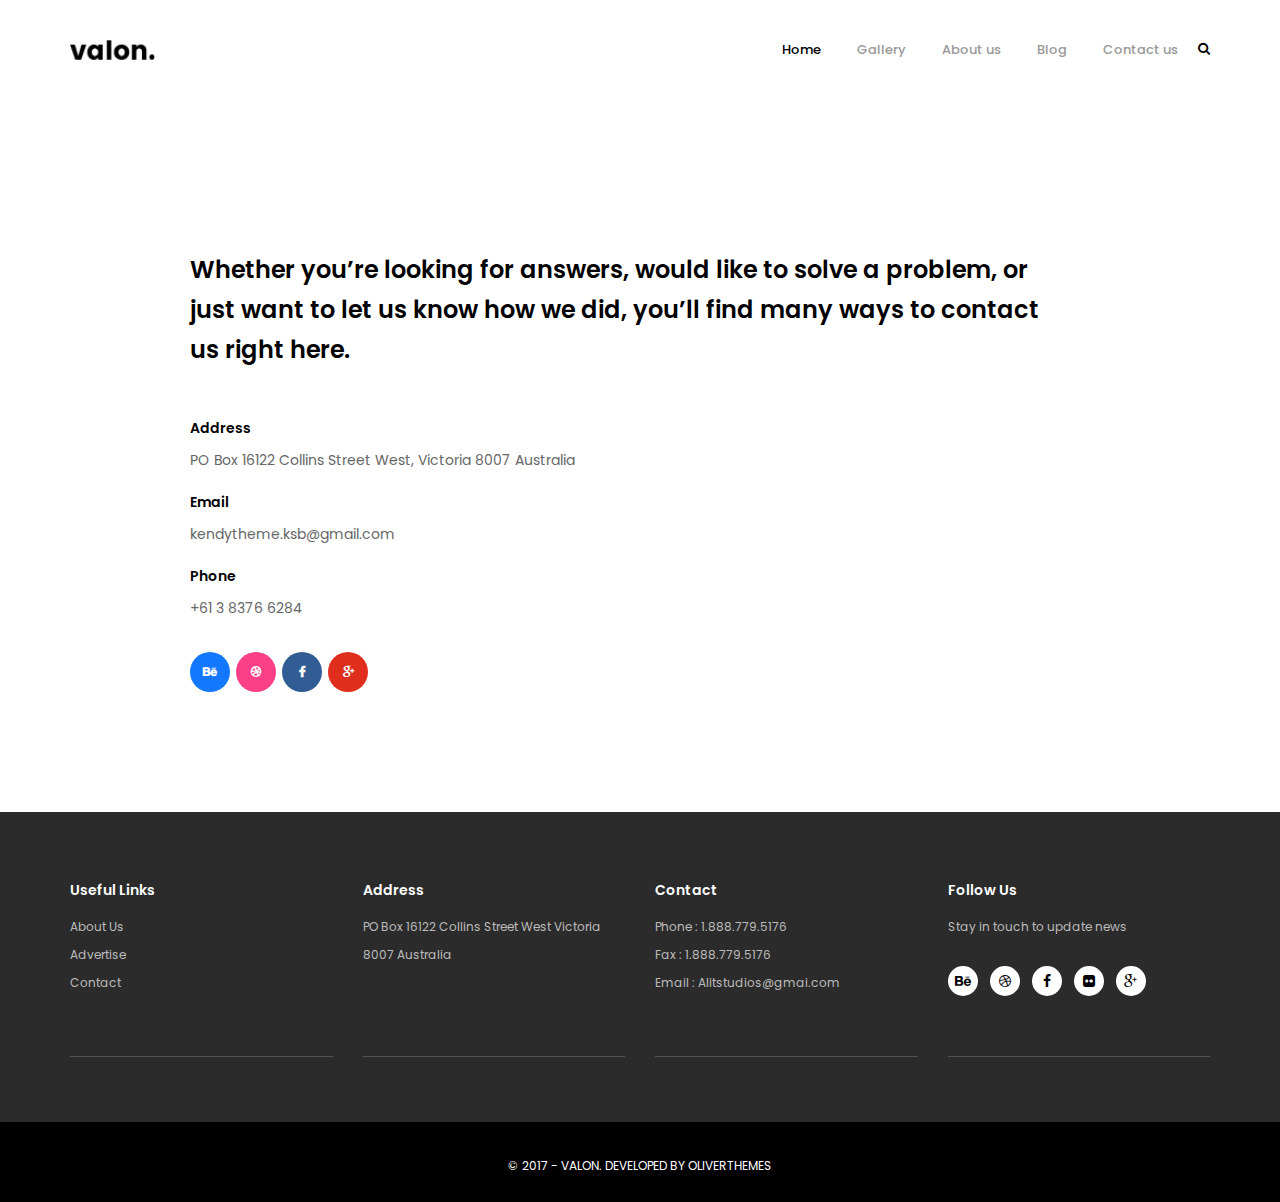
==== contact.html @ b1d3b31f "deleted extraneous files" ====
<!DOCTYPE html>
<html lang="en">
<head>
	<meta charset="UTF-8">
	<meta name="viewport" content="width=device-width, initial-scale=1">
	<meta name="format-detection" content="telephone=no">
	<meta name="apple-mobile-web-app-capable" content="yes">
	<title>Contact Us - Valon</title>

	<link href="//fonts.googleapis.com/css?family=Poppins:300,400,500,600,700%7CCourgette%7CAdamina%7CLato" rel="stylesheet">
	<link rel="stylesheet" type="text/css" href="css/libs/font-awesome.min.css">
	<link rel="stylesheet" type="text/css" href="css/libs/bootstrap.min.css">
	<link rel="stylesheet" type="text/css" href="css/libs/magnific-popup.css">
	<link rel="stylesheet" type="text/css" href="css/libs/owl.carousel.min.css">
	<link rel="stylesheet" type="text/css" href="css/styles.css">
</head>
<body>
	<!-- Header -->
	<header id="header" class="header">
		<div class="container">

			<!-- Logo -->
			<div class="logo">
				<a href="index.html">
					<img src="images/logo.png" alt="Valon">
				</a>
			</div>
			<!-- End Logo -->

			<!-- Header Right -->
			<div class="header-right pull-right">
				<!-- Menu Mobile -->
				<div class="menu-mobile">
					<span class="item item-1"></span>
					<span class="item item-2"></span>
					<span class="item item-3"></span>
				</div>
				<!-- End Menu Mobile -->
				<!-- Search -->
				<div class="search">
					<i class="fa fa-search"></i>
				</div>
				<div class="box-search">
					<div class="box-search-inner">
						<div class="container">
							<form class="search-form" action="#" method="get">
								<input type="search" name="s" class="search-field" placeholder="Type && hit enter" value="" title="Search">
								<div class="kd-close">
									<i class="fa fa-times"></i>
								</div>
							</form>
						</div>
					</div>

				</div>
				<!-- End Search -->
			</div>
			<!-- End Header Right -->

			<!-- Navigation -->
			<div class="wrap-navigation">
				<div class="inner-navigation">

					<nav class="navigation">
						<ul class="menu-list">
							<li class="menu-item current-menu-item active"><a href="index.html">Home</a></li>
							<li class="menu-item"><a href="gallery.html">Gallery</a></li>
							<li class="menu-item"><a href="about.html">About us</a></li>
							<li class="menu-item"><a href="blog.html">Blog</a></li>
							<li class="menu-item"><a href="contact.html">Contact us</a></li>
						</ul>
					</nav>

					<div class="close-menu">
						<i class="fa fa-times"></i>
					</div>
				</div>
			</div>
			<!-- End Navigation -->
		</div>
	</header>
	<!-- End Header -->

	<div id="wrapper">
		<div class="container">
			<div class="contact-info blog-posts">
				<div class="page-heading-large">
					<strong>Whether you’re looking for answers, would like to solve a problem, or just want to let us know how we did, you’ll find many ways to contact us right here.</strong>
				</div>
				<ul class="contact-details">
					<li>
						<h6>Address</h6>
						<p>
							PO Box 16122 Collins Street West, Victoria 8007 Australia
						</p>
					</li>
					<li>
						<h6>Email</h6>
						<p>
							kendytheme.ksb@gmail.com
						</p>
					</li>
					<li>
						<h6>Phone</h6>
						<p>
							+61 3 8376 6284
						</p>
					</li>
				</ul>

				<!-- Socials -->
				<div class="post-share-wrap">
					<div class="post-share clearfix">
						<a href="#" title="Behance" class="kd-behance">
							<i class="fa fa-behance"></i>
						</a>
						<a href="#" title="Dribbble" class="kd-dribbble">
							<i class="fa fa-dribbble"></i>
						</a>
						<a href="#" title="Facebook" class="kd-facebook">
							<i class="fa fa-facebook"></i>
						</a>
						<a href="#" title="Google Plus" class="kd-google_plus">
							<i class="fa fa-google-plus"></i>
						</a>
					</div>
				</div>
				<!-- End Socials -->
			</div>
		</div>

	</div>

	<footer id="footer" class="footer">
		<div class="sidebar">
			<div class="container">
				<div class="row">
					<div class="col-md-3 col-xs-12">
						<div class="widget">
							<h3 class="widget-title">Useful Links</h3>
							<ul>
								<li><a href="#">About Us</a></li>
								<li><a href="#">Advertise</a></li>
								<li><a href="#">Contact</a></li>
							</ul>
						</div>
					</div>
					<div class="col-md-3 col-xs-12">
						<div class="widget">
							<h3 class="widget-title">Address</h3>
							<div class="widget-content">PO Box 16122 Collins Street West Victoria 8007 Australia</div>
						</div>
					</div>
					<div class="col-md-3 col-xs-12">
						<div class="widget">
							<h3 class="widget-title">Contact</h3>
							<ul>
								<li>Phone : 1.888.779.5176</li>
								<li>Fax : 1.888.779.5176</li>
								<li>Email : Alitstudios@gmai.com</li>
							</ul>
						</div>
					</div>
					<div class="col-md-3 col-xs-12">
						<div class="widget">
							<h3 class="widget-title">Follow Us</h3>
							<div class="widget-content">
								<p>Stay in touch to update news</p>
								<div class="socials">
									<a href="#" title="Behance">
										<i class="fa fa-behance"></i>
									</a>
									<a href="#" title="Dribbble">
										<i class="fa fa-dribbble"></i>
									</a>
									<a href="#" title="Facebook">
										<i class="fa fa-facebook"></i>
									</a>
									<a href="#" title="Flickr">
										<i class="fa fa-flickr"></i>
									</a>
									<a href="#" title="Google Plus">
										<i class="fa fa-google-plus"></i>
									</a>
								</div>
							</div>
						</div>
					</div>
				</div>
				<div class="row">
					<div class="col-md-3 col-xs-12">
						<div class="kd-divide"></div>
					</div>
					<div class="col-md-3 col-xs-12">
						<div class="kd-divide"></div>
					</div>
					<div class="col-md-3 col-xs-12">
						<div class="kd-divide"></div>
					</div>
					<div class="col-md-3 col-xs-12">
						<div class="kd-divide"></div>
					</div>
				</div>
			</div>
		</div>
		<div class="copyright">
			<div class="container">
				<div class="row">
					<div class="col-xs-12">
						© 2017 - Valon. Developed by <a href="#">Oliverthemes</a>
					</div>
				</div>
			</div>
		</div>

	</footer>

	<!-- Scripts -->
	<script type="text/javascript" src="js/libs/jquery-1.12.4.min.js"></script>
	<script type="text/javascript" src="js/libs/isotope.pkgd.min.js"></script>
	<script type="text/javascript" src="js/libs/jquery.magnific-popup.js"></script>
	<script type="text/javascript" src="js/libs/owl.carousel.js"></script>
	<script type="text/javascript" src="js/scripts.js"></script>
	<!-- End Scripts -->
</body>
</html>
---- css/styles.css ----
/* ====================================== +++ ======================================

1. Reset CSS
2. Typography
3. General
4. Header
5. Posts
6. Shortcode
7. Footer - Widgets
7. Preload
8. Custom CSS

====================================== +++ ====================================== */
.clearfix:after {
  content: "";
  display: block;
  clear: both;
}
/* ====================================== 1.Reset CSS ====================================== */
img,
legend {
  border: 0;
}
legend,
td,
th {
  padding: 0;
}
html {
  font-family: sans-serif;
  -ms-text-size-adjust: 100%;
  -webkit-text-size-adjust: 100%;
}
article,
aside,
details,
figcaption,
figure,
footer,
header,
main,
menu,
nav,
section,
summary {
  display: block;
}
audio,
canvas,
progress,
video {
  display: inline-block;
  vertical-align: baseline;
}
audio:not([controls]) {
  display: none;
  height: 0;
}
template {
  display: none;
}
a {
  color: inherit;
  background-color: transparent;
  text-decoration: none;
  -webkit-transition: all 0.3s ease-in-out;
  -moz-transition: all 0.3s ease-in-out;
  -ms-transition: all 0.3s ease-in-out;
  -o-transition: all 0.3s ease-in-out;
  transition: all 0.3s ease-in-out;
}
a:hover,
a:focus,
a:active {
  color: #000000;
  outline: 0;
}
abbr[title] {
  border-bottom: 1px dotted;
}
b,
optgroup,
strong {
  font-weight: 700;
}
dfn {
  font-style: italic;
}
h1 {
  font-size: 2em;
  margin: .67em 0;
}
mark {
  background: #ffffff;
  color: #666666;
}
small {
  font-size: 80%;
}
sub,
sup {
  font-size: 75%;
  line-height: 0;
  position: relative;
  vertical-align: baseline;
}
sup {
  top: -0.5em;
}
sub {
  bottom: -0.25em;
}
svg:not(:root) {
  overflow: hidden;
}
figure {
  margin: 1em 40px;
}
hr {
  -moz-box-sizing: content-box;
  box-sizing: content-box;
  height: 0;
}
pre,
textarea {
  overflow: auto;
}
code,
kbd,
pre,
samp {
  font-family: monospace, monospace;
  font-size: 1em;
}
button,
input,
optgroup,
select,
textarea {
  color: inherit;
  font: inherit;
  margin: 0;
}
button {
  overflow: visible;
}
button,
select {
  text-transform: none;
}
button,
html input[type=button],
input[type=reset],
input[type=submit] {
  -webkit-appearance: button;
  cursor: pointer;
}
button[disabled],
html input[disabled] {
  cursor: default;
}
button::-moz-focus-inner,
input::-moz-focus-inner {
  border: 0;
  padding: 0;
}
input[type=checkbox],
input[type=radio] {
  box-sizing: border-box;
  padding: 0;
}
input[type=number]::-webkit-inner-spin-button,
input[type=number]::-webkit-outer-spin-button {
  height: auto;
}
input[type=search] {
  -webkit-appearance: textfield;
  -moz-box-sizing: content-box;
  -webkit-box-sizing: content-box;
  box-sizing: content-box;
}
input[type=search]::-webkit-search-cancel-button,
input[type=search]::-webkit-search-decoration {
  -webkit-appearance: none;
}
fieldset {
  border: 1px solid #666666;
  margin: 0 2px;
  padding: .35em .625em .75em;
}
table {
  border-collapse: collapse;
  border-spacing: 0;
}
a,
input,
textarea,
button,
select {
  outline: none;
}
a:hover,
a:focus,
input:focus,
textarea:focus,
button:focus,
select:focus {
  outline: none !important;
  text-decoration: none;
}
* {
  -webkit-box-sizing: border-box;
  -moz-box-sizing: border-box;
  box-sizing: border-box;
}
:after,
:before {
  -webkit-box-sizing: border-box;
  -moz-box-sizing: border-box;
  box-sizing: border-box;
}
input::-webkit-input-placeholder,
textarea::-webkit-input-placeholder {
  color: #666666;
}
input:-moz-placeholder,
textarea:-moz-placeholder {
  color: #666666;
}
/* ====================================== 2. Typography ====================================== */
h1,
.h1,
h2,
.h2,
h3,
.h3,
h4,
.h4,
h5,
.h5,
h6,
.h6 {
  font-family: 'Poppins', 'serif';
  color: #000000;
  font-weight: 600;
  line-height: 36px;
  margin-top: 10px;
  margin-bottom: 10px;
}
h1 > a,
.h1 > a,
h2 > a,
.h2 > a,
h3 > a,
.h3 > a,
h4 > a,
.h4 > a,
h5 > a,
.h5 > a,
h6 > a,
.h6 > a {
  color: inherit;
}
h1,
.h1 {
  font-size: 32px;
}
h2,
.h2 {
  font-size: 28px;
}
h3,
.h3 {
  font-size: 24px;
}
h4,
.h4 {
  font-size: 20px;
}
h5,
.h5 {
  font-size: 18px;
}
h6,
.h6 {
  font-size: 14px;
}
a {
  color: inherit;
  background-color: transparent;
  text-decoration: none;
  -webkit-transition: all 0.3s ease-in-out;
  -moz-transition: all 0.3s ease-in-out;
  -ms-transition: all 0.3s ease-in-out;
  -o-transition: all 0.3s ease-in-out;
  transition: all 0.3s ease-in-out;
}
a:hover,
a:active {
  color: #000000;
  outline: 0;
}
code,
kbd,
pre,
samp {
  -webkit-border-radius: 0;
  -moz-border-radius: 0;
  -ms-border-radius: 0;
  -o-border-radius: 0;
  border-radius: 0;
}
code {
  background-color: #eeeeee;
  letter-spacing: 0.015em;
}
abbr {
  background-color: #A1D71A;
  color: #111111;
  border-width: 2px;
}
mark,
.mark {
  color: #FFFFFF;
  background-color: #a4b4c4;
}
dfn {
  border-bottom: 1px dashed;
}
cite {
  font-style: normal;
}
blockquote {
  font-size: 14px;
  padding: 20px 40px 20px 80px;
  letter-spacing: 0.04em;
  overflow: hidden;
  border: 2px solid #f8c44f;
  background: #f6f6f6;
  position: relative;
  min-height: 80px;
}
blockquote:before {
  position: absolute;
  left: 30px;
  top: 25px;
  content: '\f10d';
  font-family: 'FontAwesome';
  display: inline-block;
  margin-right: 30px;
  font-size: 30px;
  color: #f8c44f;
}
blockquote p {
  margin-bottom: 5px;
}
blockquote footer,
blockquote cite {
  font-size: 14px;
  color: #000000;
}
blockquote footer:after,
blockquote cite:after {
  content: ' ';
}
pre {
  line-height: 1.8em;
  padding: 15px;
  border: 1px solid #E4E4E4;
  font-style: italic;
  overflow: auto;
  white-space: pre-wrap;
  background-color: #f6f6f6;
  word-wrap: break-word;
  max-width: 100%;
}
img {
  max-width: 100%;
  height: auto;
  vertical-align: middle;
  border: 0;
}
input[type="search"],
input[type="text"],
input[type="url"],
input[type="number"],
input[type="password"],
input[type="email"],
input[type="file"],
textarea {
  height: 40px;
  width: 100%;
  border: 1px solid #eeeeee;
  padding: 0 10px;
  -webkit-transition: all 0.3s ease;
  -moz-transition: all 0.3s ease;
  -ms-transition: all 0.3s ease;
  -o-transition: all 0.3s ease;
  transition: all 0.3s ease;
  -webkit-box-sizing: border-box;
  -moz-box-sizing: border-box;
  box-sizing: border-box;
  -webkit-appearance: none;
}
select {
  height: 40px;
  width: 100%;
  border: 1px solid #eeeeee;
  padding: 0 10px;
  -webkit-transition: all 0.3s ease;
  -moz-transition: all 0.3s ease;
  -ms-transition: all 0.3s ease;
  -o-transition: all 0.3s ease;
  transition: all 0.3s ease;
  -webkit-box-sizing: border-box;
  -moz-box-sizing: border-box;
  box-sizing: border-box;
}
iframe {
  border: 0;
  max-width: 100%;
}
/* ====================================== 3. General ====================================== */
body {
  font-size: 14px;
  font-family: 'Poppins', 'serif';
  line-height: 28px;
  color: #666666;
  background-color: #ffffff;
  margin: 0;
  padding: 0;
  overflow-x: hidden;
}
.image {
  background-color: #666666;
  background-repeat: no-repeat;
  background-size: cover;
  background-position: center center;
}
.image img {
  display: none;
}
/* ====================================== 4. Header ====================================== */
#header {
  min-height: 100px;
  padding: 24px 0;
}
#header .logo {
  display: inline-block;
}
#header .logo img {
  height: 52px;
}
#header ul,
#header li {
  list-style: none;
  margin: 0;
  padding: 0;
}
#header .wrap-navigation {
  float: right;
}
#header .menu-list {
  font-weight: 500;
  font-size: 13px;
  font-family: 'Poppins', 'serif';
  color: #999999;
}
#header .menu-list:after {
  content: "";
  display: block;
  clear: both;
}
#header .menu-list li {
  position: relative;
  display: inline-block;
  padding: 12px 18px;
  float: left;
}
#header .menu-list li.current-menu-parent > a,
#header .menu-list li.current-menu-item > a {
  color: #000000;
}
#header .menu-list li:hover > .sub-menu {
  visibility: visible;
  opacity: 1;
  -webkit-transform: translateY(0);
  -moz-transform: translateY(0);
  transform: translateY(0);
}
#header .menu-list > li:first-child {
  padding-left: 0;
}
#header .menu-list > li:last-child {
  padding-right: 0;
}
#header .sub-menu {
  position: absolute;
  top: 100%;
  left: 0;
  width: 220px;
  background-color: #acacac;
  color: #ffffff;
  visibility: hidden;
  opacity: 0;
  z-index: 99;
  -webkit-transition: visibility 0.3s ease-in-out, opacity 0.3s ease-in-out, transform 0.3s ease-in-out;
  -moz-transition: visibility 0.3s ease-in-out, opacity 0.3s ease-in-out, transform 0.3s ease-in-out;
  -ms-transition: visibility 0.3s ease-in-out, opacity 0.3s ease-in-out, transform 0.3s ease-in-out;
  -o-transition: visibility 0.3s ease-in-out, opacity 0.3s ease-in-out, transform 0.3s ease-in-out;
  transition: visibility 0.3s ease-in-out, opacity 0.3s ease-in-out, transform 0.3s ease-in-out;
  -webkit-transform: translateY(5px);
  -moz-transform: translateY(5px);
  transform: translateY(5px);
}
#header .sub-menu li {
  width: 100%;
  padding: 5px 18px;
}
#header .sub-menu li:first-child {
  padding-top: 10px;
}
#header .sub-menu li:last-child {
  padding-bottom: 10px;
}
#header .sub-menu li > a {
  display: block;
}
#header .sub-menu .sub-menu {
  position: absolute;
  left: 100%;
  top: 0;
}
.header-right {
  line-height: 50px;
  font-size: 13px;
  color: #000000;
  padding-left: 20px;
}
.header-right .search {
  display: inline-block;
  cursor: pointer;
}
.header-right .box-search {
  position: fixed;
  top: 0;
  left: 0;
  width: 100%;
  height: 100%;
  z-index: 99999;
  display: table;
  background-color: #ffffff;
  opacity: 0;
  visibility: hidden;
  -webkit-transition: opacity 0.3s ease-in-out, visibility 0.3s ease-in-out;
  -moz-transition: opacity 0.3s ease-in-out, visibility 0.3s ease-in-out;
  -ms-transition: opacity 0.3s ease-in-out, visibility 0.3s ease-in-out;
  -o-transition: opacity 0.3s ease-in-out, visibility 0.3s ease-in-out;
  transition: opacity 0.3s ease-in-out, visibility 0.3s ease-in-out;
  font-size: 36px;
  line-height: 48px;
  color: #000000;
  font-weight: 700;
}
.header-right .box-search.active {
  opacity: 1;
  visibility: visible;
}
.header-right .box-search .box-search-inner {
  display: table-cell;
  vertical-align: middle;
}
.header-right .box-search .search-form {
  margin-left: auto;
  margin-right: auto;
  max-width: 900px;
  position: relative;
}
.header-right .box-search .search-form input {
  color: #000000;
  border: none;
  height: 60px;
  padding: 0;
}
.header-right .box-search .kd-close {
  position: absolute;
  width: 60px;
  height: 60px;
  display: inline-block;
  top: 0;
  right: 0;
  cursor: pointer;
  font-size: 24px;
  border: 2px solid #000000;
  border-radius: 50%;
  line-height: 58px;
  text-align: center;
}
.header-right .box-search .kd-close i {
  -webkit-transform: translateX(1px);
  -moz-transform: translateX(1px);
  transform: translateX(1px);
}
.header-right .menu-mobile {
  height: 50px;
  width: 14px;
  padding: 0 6px;
  position: relative;
  float: right;
  margin-left: 14px;
  cursor: pointer;
  display: none;
}
.header-right .menu-mobile .item {
  position: absolute;
  width: 13px;
  height: 2px;
  background-color: #000000;
  display: inline-block;
  right: 0;
}
.header-right .menu-mobile .item.item-1 {
  top: 18px;
}
.header-right .menu-mobile .item.item-2 {
  top: 23px;
}
.header-right .menu-mobile .item.item-3 {
  bottom: 20px;
}
.header-right ::-webkit-input-placeholder {
  /* Chrome/Opera/Safari */
  color: #000000;
}
.header-right ::-moz-placeholder {
  /* Firefox 19+ */
  color: #000000;
}
.header-right :-ms-input-placeholder {
  /* IE 10+ */
  color: #000000;
}
.header-right :-moz-placeholder {
  /* Firefox 18- */
  color: #000000;
}
.close-menu {
  display: none;
}
@media screen and (max-width: 991px) {
  #header.active .wrap-navigation {
    visibility: visible;
    opacity: 1;
  }
  #header .menu-mobile {
    display: block;
  }
  #header .wrap-navigation {
    position: fixed;
    top: 0;
    left: 0;
    right: 0;
    bottom: 0;
    background-color: #ffffff;
    z-index: 9999;
    float: none;
    text-align: center;
    visibility: hidden;
    opacity: 0;
    -webkit-transition: visibility 0.3s ease-in-out, opacity 0.3s ease-in-out;
    -moz-transition: visibility 0.3s ease-in-out, opacity 0.3s ease-in-out;
    -ms-transition: visibility 0.3s ease-in-out, opacity 0.3s ease-in-out;
    -o-transition: visibility 0.3s ease-in-out, opacity 0.3s ease-in-out;
    transition: visibility 0.3s ease-in-out, opacity 0.3s ease-in-out;
  }
  #header .inner-navigation {
    width: 100%;
    height: 100%;
    display: table;
    text-align: center;
  }
  #header .close-menu {
    font-size: 24px;
    width: 60px;
    height: 60px;
    line-height: 60px;
    border: 1px solid #000000;
    position: absolute;
    bottom: 0;
    left: 50%;
    border-radius: 50%;
    -webkit-transform: translateX(-50%);
    -moz-transform: translateX(-50%);
    transform: translateX(-50%);
    color: #000000;
    margin-bottom: 50px;
    display: block;
  }
  #header .close-menu i {
    -webkit-transform: translateX(1px);
    -moz-transform: translateX(1px);
    transform: translateX(1px);
  }
  #header .navigation {
    display: table-cell;
    width: 100%;
    vertical-align: middle;
  }
  #header .navigation .menu-list {
    width: 100%;
    max-width: 300px;
    margin-left: auto;
    margin-right: auto;
    font-size: 18px;
  }
  #header .navigation .menu-list > li:first-child,
  #header .navigation .menu-list > li:last-child {
    padding-left: 8px;
  }
  #header .navigation .menu-list li {
    display: block;
    width: 100%;
    padding: 0;
    float: none;
  }
  #header .navigation .menu-list li a {
    padding: 8px 12px;
    display: block;
    width: 100%;
  }
  #header .navigation .menu-list .sub-menu {
    display: none;
    visibility: visible;
    opacity: 1;
    position: static;
    color: inherit;
    background-color: transparent;
    font-size: 80%;
    width: auto;
  }
}
.fa.fa-heart {
  -webkit-transform: scale(1);
  -moz-transform: scale(1);
  transform: scale(1);
  -webkit-transition: transform 0.3s ease-in-out;
  -moz-transition: transform 0.3s ease-in-out;
  -ms-transition: transform 0.3s ease-in-out;
  -o-transition: transform 0.3s ease-in-out;
  transition: transform 0.3s ease-in-out;
}
.fa.fa-heart:hover {
  color: #000000;
  -webkit-transform: scale(1.2);
  -moz-transform: scale(1.2);
  transform: scale(1.2);
}
@media screen and (max-width: 600px) {
  .header-right .box-search .search-form {
    position: static;
  }
  .header-right .box-search .search-form input {
    font-size: 24px;
  }
  .header-right .box-search .kd-close {
    position: fixed;
    top: 100%;
    left: 50%;
    -webkit-transform: translate(-50%, calc(-100% - 50px));
    -moz-transform: translate(-50%, calc(-100% - 50px));
    transform: translate(-50%, calc(-100% - 50px));
  }
}
/* ====================================== 5. Posts ====================================== */
#blog-posts,
.blog-posts {
  padding: 150px 0 100px 0;
  max-width: 775px;
  margin-left: auto;
  margin-right: auto;
  width: 100%;
}
article {
  padding-bottom: 20px;
  margin-bottom: 60px;
  border-bottom: 1px solid #eeeeee;
}
.post-media {
  margin-bottom: 30px;
}
.post-media img {
  opacity: 1;
}
.post-media img:hover {
  opacity: 0.8;
}
.title {
  font-family: 'Poppins', 'serif';
  font-size: 24px;
  color: #000000;
  font-weight: 600;
  line-height: 36px;
  margin: 0;
}
.post-details {
  font-size: 12px;
  color: #999999;
  margin-top: 10px;
}
.post-details > * {
  margin-right: 24px;
}
.post-details > *:last-child {
  margin-right: 0;
}
.post-author:before {
  content: '\f007';
  font-family: 'FontAwesome';
  color: #000000;
  margin-right: 10px;
  font-size: 14px;
}
.post-comment:before {
  content: '\f086';
  font-family: 'FontAwesome';
  color: #000000;
  margin-right: 10px;
  font-size: 14px;
}
.read-more {
  font-family: 'Lato', 'serif';
  color: #000000;
  font-weight: 700;
  margin-top: 15px;
}
.pagination-wrap {
  margin-top: 50px;
  text-align: center;
}
.pagination-wrap .prev,
.pagination-wrap .next {
  display: none;
}
.kd-pagination {
  margin: 0;
  padding: 0;
  display: inline-block;
  color: #000000;
}
.kd-pagination a,
.kd-pagination span {
  display: inline-block;
  width: 50px;
  height: 40px;
  line-height: 40px;
  margin-right: 6px;
  background-color: #f6f6f6;
  text-align: center;
  float: left;
  color: #bbbbbb;
}
.kd-pagination a:last-child,
.kd-pagination span:last-child {
  margin-right: 0;
}
.kd-pagination a:hover,
.kd-pagination span:hover,
.kd-pagination .current {
  color: #ffffff;
  background-color: #000000;
  border-color: #000000;
}
.project-detail .kd-pagination {
  margin-top: 20px;
}
.project-detail .kd-pagination a {
  font-size: 16px;
}
/* Single Post */
.single-post article {
  border: none;
  margin-bottom: 0;
}
.single-post .post-details {
  margin-top: 0;
}
.single-post .post-media {
  margin-top: 20px;
}
.single-post .post-media img:hover {
  opacity: 1;
}
.single-post .comment-content p,
.single-post .the-excerpt p {
  margin-bottom: 20px;
}
.single-post .comment-content ul,
.single-post .the-excerpt ul {
  list-style: none;
  padding: 0;
  margin-bottom: 30px;
}
.single-post .comment-content ul > li,
.single-post .the-excerpt ul > li {
  background-color: #f6f6f6;
  padding-top: 6px;
  padding-bottom: 6px;
  margin-bottom: 15px;
  display: block;
  padding-right: 30px;
  padding-left: 20px;
}
.single-post .comment-content ul > li > ol,
.single-post .the-excerpt ul > li > ol {
  padding-left: 30px;
}
.single-post .comment-content ul > li > ol > li > ul,
.single-post .the-excerpt ul > li > ol > li > ul {
  margin-left: -15px;
}
.single-post .comment-content ul > li:before,
.single-post .the-excerpt ul > li:before {
  content: '';
  width: 6px;
  height: 6px;
  display: inline-block;
  background-color: #f8c44f;
  border-radius: 50%;
  margin-right: 10px;
  margin-bottom: 2px;
}
.single-post .comment-content ul > li:last-child,
.single-post .the-excerpt ul > li:last-child {
  margin-bottom: 0;
}
.single-post .comment-content ol,
.single-post .the-excerpt ol {
  list-style: none;
  padding: 0;
  margin-bottom: 30px;
}
.single-post .comment-content ol > li,
.single-post .the-excerpt ol > li {
  position: relative;
  margin-bottom: 15px;
  display: block;
  padding-left: 40px;
}
.single-post .comment-content ol > li ul,
.single-post .the-excerpt ol > li ul {
  padding-left: 0;
}
.single-post .comment-content ol > li:before,
.single-post .the-excerpt ol > li:before {
  display: inline-block;
  position: absolute;
  font-family: 'Poppins', 'serif';
  top: 2px;
  left: 0;
  margin-left: 10px;
  margin-right: 10px;
  color: #f8c44f;
  font-weight: 600;
}
.single-post .comment-content ol > li:nth-child(1):before,
.single-post .the-excerpt ol > li:nth-child(1):before {
  content: '01';
}
.single-post .comment-content ol > li:nth-child(2):before,
.single-post .the-excerpt ol > li:nth-child(2):before {
  content: '02';
}
.single-post .comment-content ol > li:nth-child(3):before,
.single-post .the-excerpt ol > li:nth-child(3):before {
  content: '03';
}
.single-post .comment-content ol > li:nth-child(4):before,
.single-post .the-excerpt ol > li:nth-child(4):before {
  content: '04';
}
.single-post .comment-content ol > li:nth-child(5):before,
.single-post .the-excerpt ol > li:nth-child(5):before {
  content: '05';
}
.single-post .comment-content ol > li:nth-child(6):before,
.single-post .the-excerpt ol > li:nth-child(6):before {
  content: '06';
}
.single-post .comment-content ol > li:nth-child(7):before,
.single-post .the-excerpt ol > li:nth-child(7):before {
  content: '07';
}
.single-post .comment-content ol > li:nth-child(8):before,
.single-post .the-excerpt ol > li:nth-child(8):before {
  content: '08';
}
.single-post .comment-content ol > li:nth-child(9):before,
.single-post .the-excerpt ol > li:nth-child(9):before {
  content: '09';
}
.single-post .comment-content ol > li:nth-child(10):before,
.single-post .the-excerpt ol > li:nth-child(10):before {
  content: '10';
}
.single-post .comment-content ol > li:nth-child(11):before,
.single-post .the-excerpt ol > li:nth-child(11):before {
  content: '11';
}
.single-post .comment-content ol > li:nth-child(12):before,
.single-post .the-excerpt ol > li:nth-child(12):before {
  content: '12';
}
.single-post .comment-content ol > li:nth-child(13):before,
.single-post .the-excerpt ol > li:nth-child(13):before {
  content: '13';
}
.single-post .comment-content ol > li:nth-child(14):before,
.single-post .the-excerpt ol > li:nth-child(14):before {
  content: '14';
}
.single-post .comment-content ol > li:nth-child(15):before,
.single-post .the-excerpt ol > li:nth-child(15):before {
  content: '15';
}
.single-post .comment-content ol > li:last-child,
.single-post .the-excerpt ol > li:last-child {
  margin-bottom: 0;
}
.single-post .comment-content li > ul,
.single-post .the-excerpt li > ul {
  margin-bottom: 0;
  padding-left: 20px;
}
.single-post .comment-content li > ul > li,
.single-post .the-excerpt li > ul > li {
  margin-bottom: 0;
}
.single-post .comment-content li > ol,
.single-post .the-excerpt li > ol {
  margin-bottom: 0;
}
.single-post .comment-content li > ol > li,
.single-post .the-excerpt li > ol > li {
  margin-bottom: 0;
}
.post-cat {
  margin-top: 0;
  margin-bottom: 20px;
}
.post-cat span {
  color: #999999;
  margin-right: 5px;
}
.post-cat a {
  color: #666666;
  background: #f6f6f6;
  font-size: 12px;
  border-radius: 15px;
  padding: 0 15px 0 15px;
  display: inline-block;
  text-transform: capitalize;
  margin-right: 5px;
  margin-bottom: 5px;
  font-family: 'Lato', 'serif';
}
.post-cat a:hover {
  background-color: #f8c44f;
  color: #ffffff;
}
.post-tags {
  text-transform: uppercase;
  font-size: 12px;
  font-style: italic;
  margin-bottom: 20px;
}
.post-tags i {
  margin-right: 7px;
}
.post-tags a {
  margin-right: 5px;
}
.post-tags a:after {
  content: ', ';
}
.post-tags a:last-child:after {
  content: normal;
}
.post-share-wrap {
  position: relative;
  -webkit-transform: none;
  -moz-transform: none;
  transform: none;
}
.post-share-wrap .post-share {
  margin-bottom: 20px;
}
.post-share-wrap .post-share a {
  color: #ffffff;
  font-size: 12px;
  visibility: visible;
  opacity: 1;
  -webkit-transform: none;
  -moz-transform: none;
  transform: none;
  width: auto;
  text-align: center;
  margin-right: 20px;
  margin-top: 20px;
  padding: 0 15px;
  height: 40px;
  line-height: 40px;
  display: inline-block;
  float: left;
}
.post-share-wrap .post-share i {
  margin-right: 10px;
  font-weight: 700;
}
.post-share-wrap .post-share span {
  margin-left: 25px;
}
.post-share-wrap .post-share .kd-facebook {
  background-color: #325d94;
}
.post-share-wrap .post-share .kd-twitter {
  background-color: #00aadb;
}
.post-share-wrap .post-share .kd-tumblr {
  background-color: #2f4e6b;
}
.post-share-wrap .post-share .kd-dribbble {
  background-color: #fb4087;
}
.post-share-wrap .post-share .kd-linkedin {
  background-color: #0077b5;
}
.post-share-wrap .post-share .kd-youtube-play {
  background-color: #df2e1c;
}
.post-share-wrap .post-share .kd-flickr {
  background-color: #0d65d3;
}
.post-share-wrap .post-share .kd-digg {
  background-color: #356aa0;
}
.post-share-wrap .post-share .kd-reddit {
  background-color: #FF5700;
}
.post-share-wrap .post-share .kd-stumbleupon {
  background-color: #EB4823;
}
.post-share-wrap .post-share .kd-email {
  background-color: #FF4300;
}
.post-share-wrap .post-share .kd-vk {
  background-color: #4C75A3;
}
.post-share-wrap .post-share .kd-googleplus,
.post-share-wrap .post-share .kd-google_plus,
.post-share-wrap .post-share .kd-google-plus {
  background-color: #df2e1c;
}
.post-share-wrap .post-share .kd-vimeo-square {
  background-color: #63b3e4;
}
.post-share-wrap .post-share .kd-instagram {
  background-color: #517FA4;
}
.post-share-wrap .post-share .kd-pinterest {
  background-color: #CC1D24;
}
.post-share-wrap .post-share .kd-behance {
  background-color: #1478FF;
}
.post-share-wrap .post-share .kd-heart {
  background-color: #4BD1FA;
}
.navigation-posts {
  border-top: 1px solid #eeeeee;
  padding-top: 30px;
  font-size: 12px;
  color: #999999;
  text-transform: capitalize;
  padding-bottom: 20px;
}
.navigation-posts .old-post a {
  padding-right: 40px;
  position: relative;
  font-family: 'Poppins', 'serif';
}
.navigation-posts .old-post a:after {
  content: '';
  position: absolute;
  right: 0;
  top: 10px;
  width: 30px;
  height: 1px;
  display: inline-block;
  background: #999999;
  -webkit-transform: translateY(-1px);
  -moz-transform: translateY(-1px);
  transform: translateY(-1px);
}
.navigation-posts .old-post:hover a:after {
  background: #000000;
}
.navigation-posts .new-post a {
  padding-left: 40px;
  position: relative;
  font-family: 'Poppins', 'serif';
}
.navigation-posts .new-post a:before {
  content: '';
  position: absolute;
  left: 0;
  top: 10px;
  width: 30px;
  height: 1px;
  display: inline-block;
  background: #999999;
  -webkit-transform: translateY(-1px);
  -moz-transform: translateY(-1px);
  transform: translateY(-1px);
}
.navigation-posts .new-post:hover a:before {
  background: #000000;
}
#post-author {
  border: 1px solid #eeeeee;
  margin-bottom: 40px;
}
#post-author .header-top {
  position: relative;
  padding: 30px 40px;
}
#post-author .image {
  display: inline-block;
  width: 100px;
  height: 100px;
  border-radius: 50%;
  float: left;
}
#post-author .author-name {
  padding-left: 20px;
  margin-left: 100px;
}
#post-author .author-name .title {
  margin: 0;
}
#post-author .author-name span {
  font-size: 12px;
  color: #bbbbbb;
}
#post-author .author-socials {
  position: absolute;
  right: 40px;
  top: 50%;
  -webkit-transform: translateY(-50%);
  -moz-transform: translateY(-50%);
  transform: translateY(-50%);
}
#post-author .author-socials a {
  font-weight: 700;
  color: #000000;
  margin-left: 20px;
}
#post-author .author-socials a:first-child {
  margin-left: 0;
}
#post-author .author-description {
  padding: 30px 40px;
  border-top: 1px solid #eeeeee;
}
.title-2 {
  position: relative;
  padding-bottom: 10px;
  margin-bottom: 30px;
  text-transform: capitalize;
  font-size: 16px;
  font-weight: 600;
}
.title-2:after {
  content: '';
  width: 50px;
  height: 5px;
  position: absolute;
  bottom: 0;
  left: 0;
  background-color: #f8c44f;
  border-radius: 5px;
  display: inline-block;
}
#comments ul,
#comments li {
  list-style: none;
}
#comments .comment {
  margin-bottom: 30px;
}
#comments .children {
  border-left: 1px solid #eeeeee;
  padding-left: 25px;
}
#comments .children .comment {
  position: relative;
}
#comments .children .comment:before {
  content: '';
  width: 12px;
  height: 1px;
  background: #eeeeee;
  position: absolute;
  display: inline-block;
  top: 25px;
  left: -25px;
}
#comments .comment-list {
  padding: 0;
  margin: 0;
}
#comments .comment-body {
  position: relative;
  padding: 25px;
  border: 1px solid #eeeeee;
  margin-bottom: 25px;
}
#comments .comment-avatar {
  display: inline-block;
  float: left;
}
#comments .comment-avatar img {
  width: 70px;
}
#comments .comment-context {
  margin-left: 70px;
  padding-left: 20px;
}
#comments .comment-context .comment-author {
  display: inline-block;
  font-size: 14px;
  color: #000000;
  line-height: 1.4em;
  margin: 0;
  margin-right: 5px;
  text-transform: capitalize;
  font-weight: 700;
}
#comments .comment-context .comment-date {
  font-size: 12px;
  color: #999999;
}
#comments .reply {
  position: absolute;
  top: 25px;
  right: 25px;
  color: #000000;
  font-family: 'Poppins', 'serif';
  font-size: 12px;
  font-weight: 600;
}
#comments .reply span {
  margin-right: 10px;
}
#comments .reply span:last-child {
  margin-right: 0;
}
.contact-item {
  color: #999999;
  margin-bottom: 30px;
}
.contact-item textarea {
  height: 200px;
  padding-left: 20px;
  padding-right: 20px;
  padding-top: 10px;
  resize: none;
  vertical-align: middle;
}
.contact-item input {
  padding-left: 20px;
  padding-right: 20px;
}
.form-submit {
  text-align: center;
  text-transform: uppercase;
  opacity: 1;
}
.form-submit:hover {
  opacity: .8;
}
.form-submit input {
  width: 100%;
  border: none;
  text-transform: uppercase;
  height: 60px;
  color: #ffffff;
  background-color: #f8c44f;
}
.post_404_not_found {
  text-align: center;
  margin-bottom: 0;
  padding-top: 50px;
  padding-bottom: 50px;
}
.page_title_404 {
  font-size: 250px;
  margin: 0;
  line-height: normal;
}
.page_title_404 span {
  color: #000000;
}
.page_sub_title_404 {
  font-size: 20px;
  text-transform: uppercase;
  line-height: 1.8em;
}
.post_404_not_found .widget_search {
  width: 60%;
  margin: 0 auto;
}
.go-to-home {
  font-size: 12px;
  line-height: 1.8;
  font-weight: 700;
  text-transform: uppercase;
  padding-top: 30px;
}
.go-to-home a {
  display: inline-block;
  color: #FFFFFF !important;
  background-color: #000000;
  cursor: pointer;
  letter-spacing: 2px;
  padding: 12px 30px;
}
.archive-header {
  padding: 30px 40px;
  border: 1px solid #eeeeee;
  text-align: center;
  margin-bottom: 60px;
}
.archive-header span {
  text-transform: capitalize;
}
.post .post-password-form label {
  display: inline;
}
.post input[name="post_password"] {
  max-width: 250px;
  height: 42px;
}
.post .wp-caption {
  display: inline-block;
  max-width: 100%;
}
.post .wp-caption a {
  display: block;
}
.post .wp-caption img {
  position: relative;
  margin-bottom: 10px;
  top: 5px;
  width: 100% !important;
}
.post .wp-caption .wp-caption-text {
  font-size: 14px;
  font-style: italic;
  color: #000000;
  text-align: center;
  margin-top: 5px;
  margin-bottom: 15px;
}
.post .wp-caption .wp-caption-text a {
  color: #000000;
  display: inline-block;
}
.post .textwidget > p,
.post .textwidget > .wp-caption {
  background-color: #ffffff;
  padding: 10px;
  margin-bottom: 15px;
}
.post .textwidget .wp-caption-text {
  display: block;
  font-style: italic;
  text-align: center;
  padding: 15px 10px 5px 10px;
  font-size: 12px;
  margin-bottom: 0;
}
.post.sticky > .post-content > .title {
  position: relative;
  padding-left: 40px;
}
.post.sticky > .post-content > .title:before {
  content: "\f0c6";
  font-family: 'FontAwesome';
  display: block;
  position: absolute;
  text-align: center;
  border-radius: 50%;
  color: #000000;
  font-size: 18px;
  top: 0;
  left: 0;
  z-index: 9;
  pointer-events: none;
}
.post .gallery {
  margin-left: -10px !important;
  margin-right: -10px !important;
  margin-bottom: 30px !important;
  overflow: hidden;
}
.post .gallery .gallery-item {
  position: relative;
  padding: 10px;
  margin: 0 !important;
}
.post .gallery br {
  display: none;
}
.post .gallery .gallery-caption {
  position: absolute;
  padding: 10px 5px;
  left: 10px;
  right: 10px;
  bottom: 10px;
  text-overflow: ellipsis;
  overflow: hidden;
  white-space: nowrap;
  background-color: #000000;
  color: #ffffff;
  pointer-events: none;
}
.post .gallery a {
  display: block;
}
.post .gallery a img {
  width: 100%;
  border: 0 !important;
}
.post .gallery-columns-1 .gallery-item {
  width: 100% !important;
}
.post .gallery-columns-2 .gallery-item {
  width: 50% !important;
}
.post .gallery-columns-3 .gallery-item {
  width: 33.3333333333% !important;
}
.post .gallery-columns-4 .gallery-item {
  width: 25% !important;
}
.post .gallery-columns-5 .gallery-item {
  width: 20% !important;
}
.post .gallery-columns-6 .gallery-item {
  width: 16.6666667% !important;
}
.post .gallery-columns-6 .gallery-item .gallery-caption {
  display: none;
}
.post .gallery-columns-7 .gallery-item {
  width: 14.2857143% !important;
}
.post .gallery-columns-7 .gallery-item .gallery-caption {
  display: none;
}
.post .gallery-columns-8 .gallery-item {
  width: 12.5% !important;
}
.post .gallery-columns-8 .gallery-item .gallery-caption {
  display: none;
}
.post .gallery-columns-9 .gallery-item {
  width: 11.1111111111% !important;
}
.post .gallery-columns-9 .gallery-item .gallery-caption {
  display: none;
}
.bypostauthor cite.fn:before {
  content: 'ï€…';
  font-family: 'FontAwesome';
  display: inline-block;
  margin-right: 5px;
}
.alignright {
  float: right;
  margin-left: 30px;
}
.alignleft {
  float: left;
  margin-right: 30px;
}
.aligncenter {
  display: block;
  margin-left: auto;
  margin-right: auto;
}
.the-excerpt table,
.comment table {
  background-color: transparent;
  margin-bottom: 20px;
  max-width: 100%;
  width: 100%;
}
.the-excerpt table th,
.comment table th {
  text-align: left;
}
.the-excerpt table a,
.comment table a {
  color: inherit;
}
.the-excerpt table > thead > tr > th,
.comment table > thead > tr > th,
.the-excerpt table > tbody > tr > th,
.comment table > tbody > tr > th,
.the-excerpt table > tfoot > tr > th,
.comment table > tfoot > tr > th,
.the-excerpt table > thead > tr > td,
.comment table > thead > tr > td,
.the-excerpt table > tbody > tr > td,
.comment table > tbody > tr > td,
.the-excerpt table > tfoot > tr > td,
.comment table > tfoot > tr > td {
  border: 1px solid #000000;
  line-height: 1.42857;
  padding: 8px;
  vertical-align: top;
}
.the-excerpt {
  margin-top: 10px;
}
.the-excerpt ul li span {
  font-size: inherit !important;
  line-height: inherit !important;
}
.the-excerpt table > thead {
  border-top: 1px solid #000000;
}
.the-excerpt table > thead > tr > th {
  border-bottom: 1px solid #000000;
  vertical-align: bottom;
}
.the-excerpt table > caption + thead > tr:first-child > th,
.the-excerpt table > colgroup + thead > tr:first-child > th,
.the-excerpt table > thead:first-child > tr:first-child > th,
.the-excerpt table > caption + thead > tr:first-child > td,
.the-excerpt table > colgroup + thead > tr:first-child > td,
.the-excerpt table > thead:first-child > tr:first-child > td {
  border-top: 0 none;
}
.the-excerpt table > tbody + tbody {
  border-top: 1px solid #ddd;
}
.the-excerpt ul {
  list-style: inherit;
}
.post-inner .the-excerpt {
  text-align: center;
}
.post-password-form input[type=submit] {
  border: none;
  min-width: 100px;
  min-height: 40px;
  display: inline-block;
  padding: 0 25px;
  background-color: #000000;
  text-transform: uppercase;
  font-size: 12px;
  line-height: 40px;
  font-family: 'Poppins', 'serif';
  letter-spacing: 1px;
  color: #ffffff;
  position: relative;
  top: -1px;
}
.screen-reader-text {
  font-size: #000000;
  line-height: normal;
  display: inline-block;
  margin-bottom: 10px;
  clip: rect(1px, 1px, 1px, 1px);
  position: absolute !important;
  height: 1px;
  width: 1px;
  overflow: hidden;
}
.video-wrap {
  position: relative;
  clear: both;
  width: 100%;
}
.video-wrap iframe {
  position: absolute;
  top: 0;
  left: 0;
  width: 100%;
  height: 100%;
}
.video-inner {
  position: relative;
  overflow: hidden;
  height: 0;
  padding-bottom: 57.25%;
}
@media screen and (max-width: 991px) {
  #blog-posts {
    padding-top: 100px;
  }
}
@media screen and (max-width: 768px) {
  #post-author .image {
    float: none;
  }
  #post-author .author-name {
    margin-left: 0;
    padding-left: 0;
  }
  #post-author .author-socials {
    position: static;
    top: 0;
    text-align: left;
    -webkit-transform: translateY(0);
    -moz-transform: translateY(0);
    transform: translateY(0);
  }
}
@media screen and (max-width: 600px) {
  #comments .children {
    border-left: none;
    padding-left: 0;
  }
  #comments .comment-context .comment-date {
    display: block;
  }
  #comments .reply {
    position: static;
    margin-top: 10px;
  }
}
/* ====================================== 6. Shortcode ====================================== */
.contact-info .post-share-wrap a {
  padding: 0;
  line-height: 40px;
  margin-right: 6px;
  border-radius: 50%;
  opacity: 1;
}
.contact-info .post-share-wrap a:hover {
  opacity: 0.7;
}
.contact-info .post-share-wrap .post-share i {
  width: 40px;
  height: 40px;
  line-height: 40px;
  display: inline-block;
  float: left;
  text-align: center;
  padding: 0;
}
.contact-info .post-share-wrap .post-share i:last-child {
  margin-right: 0;
}
.contact-info .contact-details {
  list-style: none;
  padding: 0;
  margin: 0;
  padding-top: 30px;
}
.contact-info .contact-details h6 {
  margin-bottom: 0;
}
.contact-info .contact-details li {
  margin-bottom: 10px;
}
.contact-info .contact-details li:last-child {
  margin-bottom: 0;
}
.contact-info.blog-posts,
.about-info.blog-posts {
  max-width: 900px;
  padding-right: 20px;
}
.page-heading-large strong {
  font-size: 24px;
  color: #000000;
  line-height: 40px;
  font-weight: 600;
}
.project-header {
  width: 100%;
  max-width: 1600px;
  margin-left: auto;
  margin-right: auto;
  height: 775px;
  display: table;
}
.project-caption {
  display: table-cell;
  width: 100%;
  vertical-align: middle;
  font-family: 'Courgette', 'serif';
  font-size: 16px;
  color: #000000;
}
.project-caption h1 {
  font-size: 60px;
  font-weight: 600;
  line-height: 1.6em;
  margin: 0;
}
.project-caption .inner {
  width: 100%;
  max-width: 500px;
  text-align: center;
  margin-left: auto;
  margin-right: auto;
  padding-left: 20px;
  padding-right: 20px;
}
.project-content {
  background: #ffffff;
  -webkit-transform: translateY(-100px);
  -moz-transform: translateY(-100px);
  transform: translateY(-100px);
  min-height: 500px;
}
.project-content .title {
  font-size: 12px;
  text-transform: uppercase;
  text-align: center;
  font-weight: 600;
  padding: 32px 0;
  position: relative;
}
.project-content .title:after {
  content: "\f063";
  font-family: 'FontAwesome';
  font-size: 14px;
  color: #000000;
  font-weight: 700;
  position: absolute;
  bottom: 10px;
  left: 50%;
  -webkit-transform: translateX(-50%);
  -moz-transform: translateX(-50%);
  transform: translateX(-50%);
}
.controls {
  padding-top: 65px;
  padding-bottom: 20px;
}
.controls ul,
.controls li {
  list-style: none;
  margin: 0;
  padding: 0;
}
.controls ul {
  text-align: center;
}
.controls ul:after {
  content: "";
  display: block;
  clear: both;
}
.controls li {
  display: inline-block;
  font-size: 13px;
  font-family: 'Courgette', 'serif';
  padding-right: 30px;
}
.controls li:last-child {
  padding-right: 0;
}
.controls li a {
  color: #bbbbbb;
}
.controls li a.active {
  color: #000000;
}
.grids {
  margin-left: -15px;
  margin-right: -15px;
}
.grids.masonry .media {
  background-image: none !important;
}
.grids.equals .media {
  background-color: #cccccc;
  background-position: center center;
  background-repeat: no-repeat;
  background-size: cover;
  padding-bottom: 85%;
}
.grids.equals .media img {
  display: none !important;
}
.grids .grid-item {
  padding-left: 15px;
  padding-right: 15px;
  margin-top: 30px;
  width: 33.333333%;
}
.grids .grid-item .grid-content {
  position: relative;
}
.grids .grid-item:hover .grid-caption {
  visibility: visible;
  opacity: 1;
}
.grids .grid-item:hover .grid-caption i {
  -webkit-transform: translateY(0);
  -moz-transform: translateY(0);
  transform: translateY(0);
}
.grids .grid-item:hover .grid-title {
  -webkit-transform: translateY(0);
  -moz-transform: translateY(0);
  transform: translateY(0);
}
.grids .grid-caption {
  position: absolute;
  top: 0;
  left: 0;
  right: 0;
  bottom: 0;
  z-index: 9;
  visibility: hidden;
  opacity: 0;
  -webkit-transition: visibility 0.3s ease-in-out, opacity 0.3s ease-in-out;
  -moz-transition: visibility 0.3s ease-in-out, opacity 0.3s ease-in-out;
  -ms-transition: visibility 0.3s ease-in-out, opacity 0.3s ease-in-out;
  -o-transition: visibility 0.3s ease-in-out, opacity 0.3s ease-in-out;
  transition: visibility 0.3s ease-in-out, opacity 0.3s ease-in-out;
}
.grids .grid-caption .grid-caption-inner {
  display: table;
  width: 100%;
  height: 100%;
}
.grids .grid-caption:before {
  content: '';
  position: absolute;
  top: 0;
  left: 0;
  right: 0;
  bottom: 0;
  z-index: -1;
  background-color: rgba(0, 0, 0, 0.6);
}
.grids .grid-caption .content {
  display: table-cell;
  vertical-align: middle;
  width: 100%;
  height: 100%;
  text-align: center;
  padding-top: 25px;
  padding-left: 20px;
  padding-right: 20px;
}
.grids .grid-caption i {
  display: inline-block;
  width: 50px;
  height: 50px;
  line-height: 50px;
  background-color: #ffffff;
  color: #000000;
  font-size: 18px;
  text-align: center;
  border-radius: 50%;
  margin-bottom: 20px;
  cursor: pointer;
  -webkit-transform: translateY(10px);
  -moz-transform: translateY(10px);
  transform: translateY(10px);
  -webkit-transition: transform 0.3s ease-in-out;
  -moz-transition: transform 0.3s ease-in-out;
  -ms-transition: transform 0.3s ease-in-out;
  -o-transition: transform 0.3s ease-in-out;
  transition: transform 0.3s ease-in-out;
}
.grids .grid-caption i:before {
  -webkit-transform: translate(2px, 2px);
  -moz-transform: translate(2px, 2px);
  transform: translate(2px, 2px);
}
.grids .grid-title {
  color: #ffffff;
  font-size: 16px;
  font-weight: 500;
  margin: 0;
  line-height: 24px;
  -webkit-transform: translateY(10px);
  -moz-transform: translateY(10px);
  transform: translateY(10px);
  -webkit-transition: transform 0.3s ease-in-out;
  -moz-transition: transform 0.3s ease-in-out;
  -ms-transition: transform 0.3s ease-in-out;
  -o-transition: transform 0.3s ease-in-out;
  transition: transform 0.3s ease-in-out;
}
.grids .grid-title a:hover {
  opacity: 0.7;
  color: #ffffff;
}
.grids img {
  margin-left: auto;
  margin-right: auto;
  display: block;
}
.projects .pagination-wrap {
  margin-top: 80px;
}
.features {
  background-repeat: no-repeat;
  background-position: center 20%;
  padding-bottom: 80px;
}
.features h1,
.features h2,
.features h3,
.features h4,
.features h5,
.features h6 {
  margin-bottom: 5px;
}
.features .col-md-7 img {
  -webkit-transform: translateX(180px);
  -moz-transform: translateX(180px);
  transform: translateX(180px);
}
.mt20 {
  margin-top: 20px;
}
.clients {
  padding-bottom: 80px;
}
.clients .items:after {
  content: "";
  display: block;
  clear: both;
}
.clients .items .item {
  display: inline-block;
  float: left;
  height: 100px;
  line-height: 100px;
  text-align: center;
  margin-bottom: 20px;
}
.clients .items .item.text-left {
  text-align: left;
  width: 15%;
}
.clients .items .item.text-right {
  text-align: right;
  width: 15%;
}
.clients .items .item img {
  opacity: 1;
}
.clients .items .item img:hover {
  opacity: 0.85;
}
.clients .items .items-center {
  width: 70%;
  float: left;
}
.clients .items .items-center .item {
  width: 33.333333%;
  text-align: center;
}
.project-detail {
  padding-top: 80px;
  padding-bottom: 100px;
}
.images-project a img {
  margin-bottom: 30px;
}
.images-project a:last-child img {
  margin: 0;
}
.detail-content {
  padding-left: 30px;
}
.detail-content .title {
  line-height: 1em;
  padding-bottom: 15px;
}
.detail-content .project-attributes {
  margin-top: 40px;
}
.detail-content .project-attributes table {
  width: 100%;
}
.detail-content .project-attributes tr {
  padding-bottom: 10px;
}
.detail-content .project-attributes .name {
  width: 30%;
  font-weight: 600;
  font-family: 'Poppins', 'serif';
  text-transform: uppercase;
  text-align: left;
  color: #000000;
  padding-bottom: 10px;
}
.detail-content .project-attributes .value {
  width: 70%;
  padding-bottom: 10px;
}
.detail-content .project-attributes .socials {
  margin-top: 0;
}
.detail-content .project-attributes .socials:after {
  content: "";
  display: block;
  clear: both;
}
.detail-content .project-attributes .socials .kd-sharing-post-social {
  margin-left: -10px;
  margin-right: -10px;
}
.detail-content .project-attributes .socials .kd-sharing-post-social:after {
  content: "";
  display: block;
  clear: both;
}
.detail-content .project-attributes .socials i {
  color: inherit;
  line-height: normal;
  border-radius: 0;
  background-color: transparent;
  -webkit-transform: scale(1);
  -moz-transform: scale(1);
  transform: scale(1);
  -webkit-transition: transform 0.3s ease-in-out;
  -moz-transition: transform 0.3s ease-in-out;
  -ms-transition: transform 0.3s ease-in-out;
  -o-transition: transform 0.3s ease-in-out;
  transition: transform 0.3s ease-in-out;
  text-align: center;
  margin: 0;
  display: inline-block;
  width: 30px;
  height: auto;
}
.detail-content .project-attributes .socials i:hover {
  -webkit-transform: scale(1.1);
  -moz-transform: scale(1.1);
  transform: scale(1.1);
}
.detail-content .project-attributes i {
  cursor: pointer;
}
@media screen and (max-width: 1400px) {
  .features img {
    transform: none !important;
  }
}
@media screen and (max-width: 991px) {
  .grids .grid-item {
    width: 50%;
  }
  .detail-content {
    padding-top: 30px;
    padding-left: 0;
    position: static !important;
  }
}
@media screen and (max-width: 767px) {
  .grids .grid-item {
    width: 100%;
  }
  .project-caption h1 {
    font-size: 32px;
  }
}
@media screen and (max-width: 600px) {
  #wrapper .vc_row {
    margin-left: 0;
    margin-right: 0;
  }
}
/* ====================================== 7. Footer - Widgets ====================================== */
.sidebar {
  background-color: #2b2b2b;
  padding-top: 60px;
  padding-bottom: 65px;
  font-size: 12px;
}
.sidebar a:hover,
.sidebar a:focus,
.sidebar a:active {
  color: #bbbbbb;
  opacity: 0.7;
}
.widget {
  color: #bbbbbb;
  margin-bottom: 50px;
}
.widget .widget-title {
  font-family: 'Poppins', 'serif';
  font-weight: 600;
  color: #ffffff;
  margin: 0;
  font-size: 14px;
  margin-bottom: 5px;
}
.widget ul,
.widget li {
  list-style: none;
  margin: 0;
  padding: 0;
}
.widget select {
  color: #000000;
}
#wp-calendar {
  width: 100%;
}
#wp-calendar caption {
  text-align: right;
  font-size: 12px;
  margin-bottom: 15px;
  padding-top: 0;
  padding-bottom: 8px;
}
#wp-calendar thead {
  font-size: 12px;
}
#wp-calendar thead th {
  border: none;
  padding-top: 10px;
  padding-bottom: 10px;
  text-align: center;
}
#wp-calendar tfoot #prev {
  font-size: 10px;
  text-transform: uppercase;
  padding-top: 10px;
}
#wp-calendar tr td {
  border-left: 0;
  padding: 10px;
}
#wp-calendar tbody td {
  border: none;
  text-align: center;
  padding: 8px;
}
#wp-calendar tfoot {
  display: none;
}
#wp-calendar #today {
  background-color: #000000;
  color: #ffffff;
}
.widget_tag_cloud {
  font-size: 12px;
  text-align: left;
  margin-bottom: 40px;
}
.widget_tag_cloud .widget-title {
  padding-bottom: 10px;
}
.widget_tag_cloud .tagcloud {
  margin-left: -5px;
  margin-right: -5px;
}
.widget_tag_cloud a {
  display: inline-block;
  font-size: inherit !important;
  border: 1px solid #555555;
  text-transform: capitalize;
  margin-left: 5px;
  margin-right: 5px;
  margin-bottom: 10px;
  color: #FFFFFF;
  line-height: 30px;
  padding: 0 12px;
  border-radius: 5px;
}
.widget_tag_cloud a:hover {
  color: #f8c44f;
}
.wrap-search {
  position: relative;
}
.search-submit {
  position: absolute;
  top: 0;
  right: 0;
  width: 40px;
  height: 40px;
  border: none;
  background-color: #000000;
  color: #ffffff;
  font-family: FontAwesome;
}
.socials {
  display: inline-block;
  margin-top: 15px;
}
.socials:after {
  content: "";
  display: block;
  clear: both;
}
.socials a {
  float: left;
}
.socials a:last-child i {
  margin-right: 0;
}
.socials i {
  display: inline-block;
  width: 30px;
  height: 30px;
  background-color: #ffffff;
  color: #000000;
  line-height: 30px;
  text-align: center;
  border-radius: 50%;
  margin-right: 12px;
  font-size: 14px;
}
.kd-divide {
  height: 1px;
  background-color: #535353;
}
.copyright {
  background-color: #000000;
  color: #ffffff;
  text-align: center;
  font-size: 12px;
  text-transform: uppercase;
  padding: 30px 0 22px 0;
}
.copyright span {
  color: #f8c44f;
}
.copyright a:hover,
.copyright a:focus,
.copyright a:active {
  color: #ffffff;
  opacity: 0.7;
}
.kd-images .kd-content {
  margin-left: -3px;
  margin-right: -3px;
}
.kd-images .kd-content:after {
  content: "";
  display: block;
  clear: both;
}
.kd-images .item {
  width: 33.333333%;
  padding-top: 6px;
  padding-left: 3px;
  padding-right: 3px;
  display: inline-block;
  float: left;
}
@media screen and (max-width: 991px) {
  #footer {
    text-align: center;
  }
  .kd-divide {
    display: none;
  }
  .col-md-3:last-child .widget:last-child {
    margin-bottom: 0;
  }
}
/* ====================================== 8. Preload ====================================== */
.preloader {
  position: fixed;
  top: 0;
  left: 0;
  right: 0;
  bottom: 0;
  z-index: 9999;
  background-color: #ffffff;
}
@keyframes loader {
  0%,
  10%,
  100% {
    width: 40px;
    height: 40px;
  }
  65% {
    width: 75px;
    height: 75px;
  }
}
@keyframes loaderBlock {
  0%,
  30% {
    transform: rotate(0);
  }
  55% {
    background-color: #000000;
  }
  100% {
    transform: rotate(90deg);
  }
}
@keyframes loaderBlockInverse {
  0%,
  20% {
    transform: rotate(0);
  }
  55% {
    background-color: #000000;
  }
  100% {
    transform: rotate(-90deg);
  }
}
.preloader-1 {
  position: absolute;
  top: 50%;
  left: 50%;
  width: 40px;
  height: 40px;
  transform: translate(-50%, -50%) rotate(45deg) translate3d(0, 0, 0);
  animation: loader 1.2s infinite ease-in-out;
}
.preloader-1 span {
  position: absolute;
  display: block;
  width: 20px;
  height: 20px;
  background-color: #000000;
  animation: loaderBlock 1.2s infinite ease-in-out both;
}
.preloader-1 span:nth-child(1) {
  top: 0;
  left: 0;
}
.preloader-1 span:nth-child(2) {
  top: 0;
  right: 0;
  animation: loaderBlockInverse 1.2s infinite ease-in-out both;
}
.preloader-1 span:nth-child(3) {
  bottom: 0;
  left: 0;
  animation: loaderBlockInverse 1.2s infinite ease-in-out both;
}
.preloader-1 span:nth-child(4) {
  bottom: 0;
  right: 0;
}
.preloader-2 {
  position: absolute;
  font-size: 20px;
  color: #666666;
  letter-spacing: 0.2em;
  width: 100%;
  top: 50%;
  left: 0;
  vertical-align: middle;
  text-align: center;
  -webkit-transform: translateY(-50%);
  -moz-transform: translateY(-50%);
  transform: translateY(-50%);
}
.preloader-2 span {
  position: relative;
  display: inline-block;
  width: 17px;
  height: 17px;
  border-radius: 50%;
  border: 1px solid;
  top: 1px;
  border-right-color: #d4d4d4!important;
  border-bottom-color: #d4d4d4!important;
  border-left-color: #d4d4d4!important;
  border-top-color: #000000;
  margin-right: 3px;
  -webkit-animation: valonSpin 1s cubic-bezier(0.24, 0.56, 0.54, 0.84) infinite;
  -moz-animation: valonSpin 1s cubic-bezier(0.24, 0.56, 0.54, 0.84) infinite;
  -ms-animation: valonSpin 1s cubic-bezier(0.24, 0.56, 0.54, 0.84) infinite;
  -o-animation: valonSpin 1s cubic-bezier(0.24, 0.56, 0.54, 0.84) infinite;
  animation: valonSpin 1s cubic-bezier(0.24, 0.56, 0.54, 0.84) infinite;
}
@-webkit-keyframes valonSpin {
  0% {
    -webkit-transform: rotate(0);
  }
  100% {
    -webkit-transform: rotate(360deg);
  }
}
@-moz-keyframes valonSpin {
  0% {
    -moz-transform: rotate(0);
  }
  100% {
    -moz-transform: rotate(360deg);
  }
}
@-ms-keyframes valonSpin {
  0% {
    -ms-transform: rotate(0);
  }
  100% {
    -ms-transform: rotate(360deg);
  }
}
@-o-keyframes valonSpin {
  0% {
    -o-transform: rotate(0);
  }
  100% {
    -o-transform: rotate(360deg);
  }
}
@keyframes valonSpin {
  0% {
    transform: rotate(0);
  }
  100% {
    transform: rotate(360deg);
  }
}
.single-portfolio .project-entry {
  text-align: center;
  padding: 0 50px;
}
.single-portfolio .project-content .title {
  font-size: 24px;
}
.single-portfolio .project-content .title:after {
  content: normal;
}
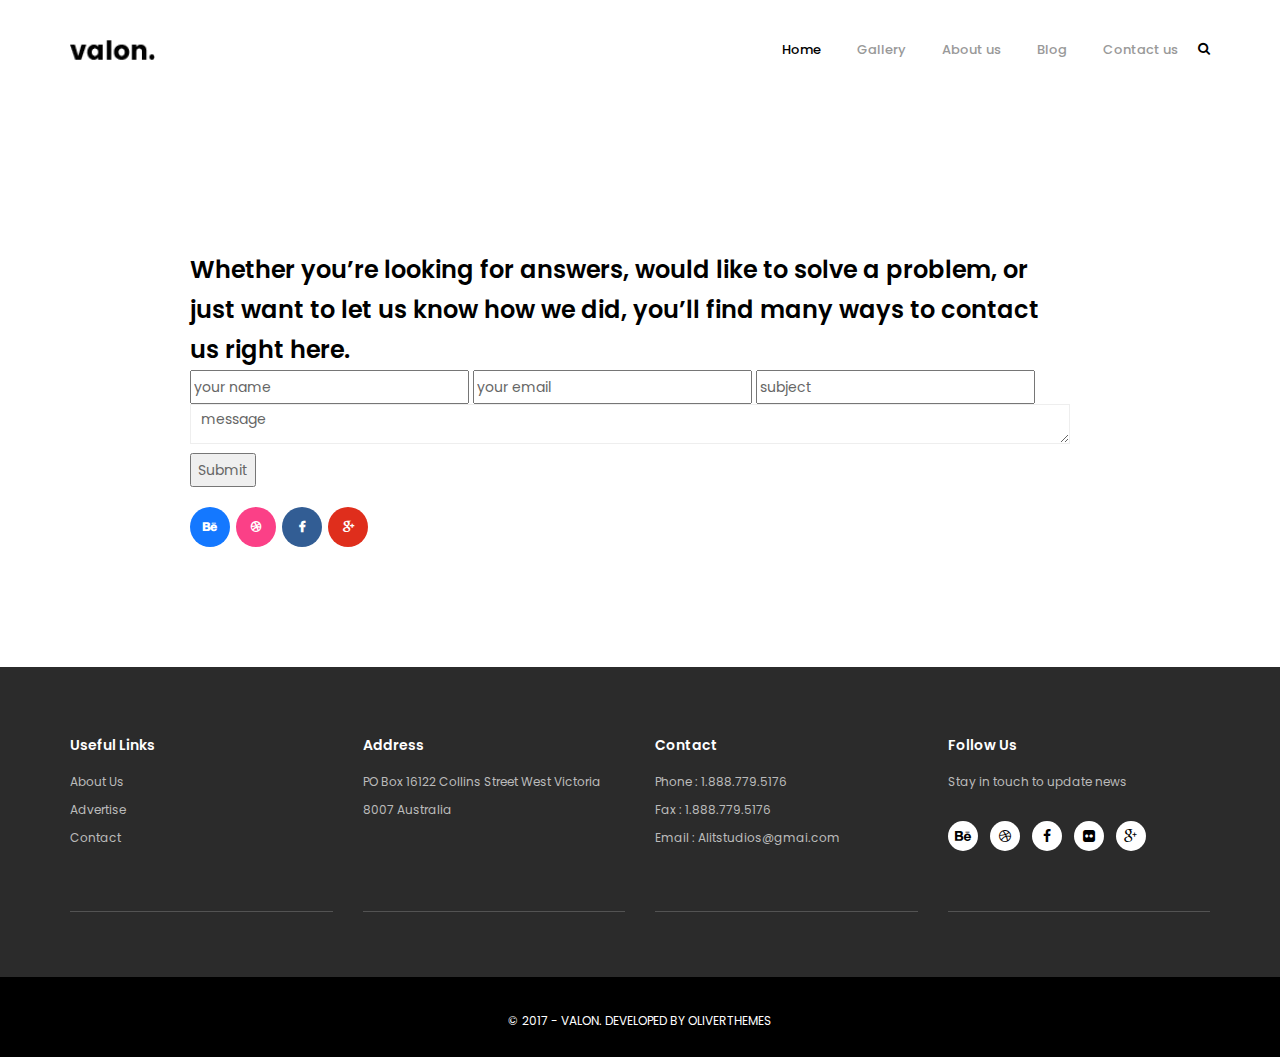
==== commit bcbd119b: "created basic html form for contact page" ====
--- a/contact.html
+++ b/contact.html
@@ -87,26 +87,14 @@
 				<div class="page-heading-large">
 					<strong>Whether you’re looking for answers, would like to solve a problem, or just want to let us know how we did, you’ll find many ways to contact us right here.</strong>
 				</div>
-				<ul class="contact-details">
-					<li>
-						<h6>Address</h6>
-						<p>
-							PO Box 16122 Collins Street West, Victoria 8007 Australia
-						</p>
-					</li>
-					<li>
-						<h6>Email</h6>
-						<p>
-							kendytheme.ksb@gmail.com
-						</p>
-					</li>
-					<li>
-						<h6>Phone</h6>
-						<p>
-							+61 3 8376 6284
-						</p>
-					</li>
-				</ul>
+				<form>
+					<input placeholder="your name" name="name" type=text/>
+					<input placeholder="your email" name="email" type=text/>
+					<input placeholder="subject" name="subject" type=text/>
+					<textarea placeholder="message" name="message" type=text></textarea>
+				
+					<button>Submit</button>
+				</form>
 
 				<!-- Socials -->
 				<div class="post-share-wrap">
--- a/css/styles.css
+++ b/css/styles.css
@@ -2543,3 +2543,7 @@
 .single-portfolio .project-content .title:after {
   content: normal;
 }
+
+.white-text{
+  color: whitesmoke;
+}
